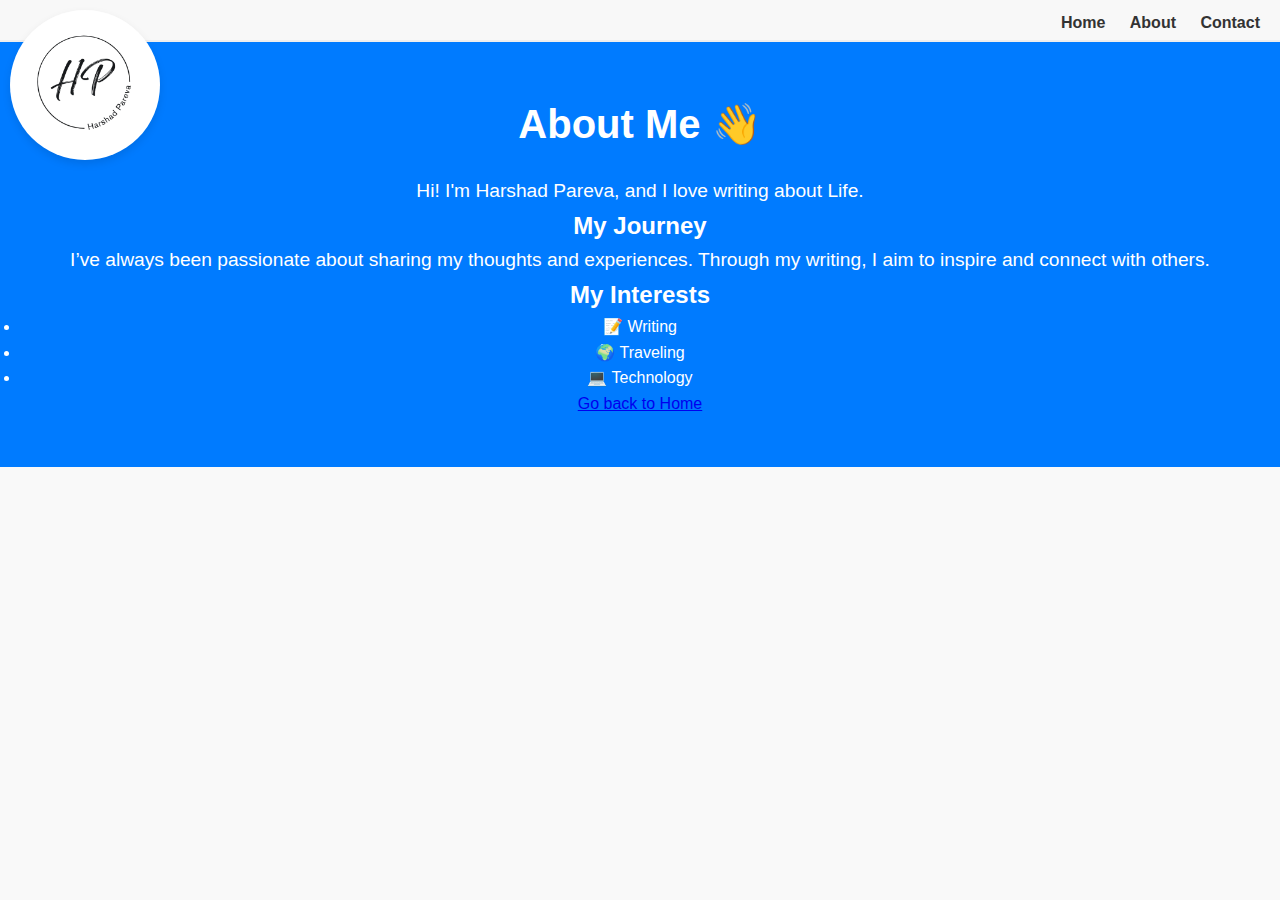
==== about.html @ 9d4d2bc4 "Update about.html" ====
<!DOCTYPE html>
<html lang="en">
<head>
    <meta charset="UTF-8">
    <meta name="viewport" content="width=device-width, initial-scale=1.0">
    <title>About Me - Harshad Pareva</title>
    <link rel="stylesheet" href="css/styles.css"> <!-- Link to your CSS file -->
</head>
<body>
    <!-- Header Section with Logo and Navigation -->
    <header>
        <a href="index.html" class="logo">
            <img src="images/logo.png" alt="My Logo" width="150">
        </a>
        <nav class="nav-menu">
            <a href="index.html">Home</a>
            <a href="about.html">About</a>
            <a href="contact.html">Contact</a>
        </nav>
    </header>

    <!-- About Me Content -->
    <main class="main-content">
        <h1>About Me 👋</h1>
        <p>Hi! I'm Harshad Pareva, and I love writing about Life.</p>

        <section>
            <h2>My Journey</h2>
            <p>I’ve always been passionate about sharing my thoughts and experiences. Through my writing, I aim to inspire and connect with others.</p>
        </section>

        <section>
            <h2>My Interests</h2>
            <ul>
                <li>📝 Writing</li>
                <li>🌍 Traveling</li>
                <li>💻 Technology</li>
            </ul>
        </section>

        <!-- Back to Home Link -->
        <a href="index.html">Go back to Home</a>
    </main>
</body>
</html>
---- css/styles.css ----
/* Basic Reset */
* {
  margin: 0;
  padding: 0;
  box-sizing: border-box;
}

body {
  font-family: Arial, sans-serif;
  line-height: 1.6;
  color: #333;
  background-color: #f9f9f9;
}

/* Header */
header {
  display: flex;
  align-items: center;
  justify-content: space-between;
  padding: 20px;
  background: #f8f8f8;
  border-bottom: 2px solid #eee;
  position: relative;
}

.logo {
  position: absolute;
  top: 10px;
  left: 10px;
}

.logo img {
  border-radius: 50%; /* Makes the logo circular */
  box-shadow: 0 4px 8px rgba(0, 0, 0, 0.1); /* Adds a shadow */
}

/* Navigation Styles */
.nav-menu {
  position: absolute;
  top: 10px;
  right: 10px;
}

.nav-menu a {
  margin: 0 10px;
  text-decoration: none;
  color: #333;
  font-weight: bold;
}

.nav-menu a:hover {
  color: #007bff;
}

/* Main Content */
.main-content {
  text-align: center;
  padding: 50px 20px;
  background: #007bff;
  color: white;
}

.main-content h1 {
  font-size: 2.5rem;
  margin-bottom: 20px;
}

.main-content p {
  font-size: 1.2rem;
}

/* Latest Blogs */
.latest-blogs {
  max-width: 1200px;
  margin: 50px auto;
  padding: 0 20px;
  text-align: center;
}

.latest-blogs h2 {
  font-size: 2rem;
  margin-bottom: 30px;
}

.blog-container {
  display: grid;
  grid-template-columns: repeat(auto-fit, minmax(300px, 1fr));
  gap: 20px;
}

.blog-box {
  background: white;
  border: 1px solid #eee;
  border-radius: 8px;
  padding: 20px;
  box-shadow: 0 0 10px rgba(0,0,0,0.1);
}

.blog-box h3 {
  font-size: 1.5rem;
  margin-bottom: 10px;
}

.blog-box p {
  color: #666;
  margin-bottom: 15px;
}

.blog-box a {
  display: inline-block;
  padding: 10px 20px;
  background: #007bff;
  color: white;
  text-decoration: none;
  border-radius: 5px;
}

.blog-box a:hover {
  background: #0056b3;
}

/* Featured Section */
.featured {
  background: #f8f8f8;
  padding: 50px 20px;
  text-align: center;
}

.featured-content h2 {
  font-size: 2rem;
  margin-bottom: 20px;
}

.featured-content a {
  color: #007bff;
  text-decoration: none;
}

.featured-content a:hover {
  text-decoration: underline;
}

/* Footer */
footer {
  text-align: center;
  padding: 20px;
  background: #333;
  color: white;
}

.social-icons a {
  margin: 0 10px;
  color: white;
  text-decoration: none;
}

.social-icons a:hover {
  color: #007bff;
}

/* Dropdown Menu */
.nav-menu .menu-box {
  position: relative;
  display: flex;
  justify-content: flex-end;
  width: 100%;
}

.menu-btn {
  background: none;
  border: none;
  cursor: pointer;
  padding: 10px;
  position: relative;
  display: flex;
  flex-direction: column;
  justify-content: space-around;
  height: 25px;
  width: 30px;
}

.menu-btn .line {
  width: 30px;
  height: 4px;
  background-color: #333;
  border-radius: 5px;
}

.dropdown-menu {
  display: none;
  position: absolute;
  top: 40px;
  right: 0;
  background-color: #fff;
  box-shadow: 0 4px 8px rgba(0, 0, 0, 0.1);
  padding: 10px;
  border-radius: 5px;
}

.dropdown-menu a {
  display: block;
  color: #333;
  padding: 8px 10px;
  text-decoration: none;
  border-bottom: 1px solid #ddd;
}

.dropdown-menu a:hover {
  background-color: #f0f0f0;
}

.dropdown-menu.show {
  display: block;
}
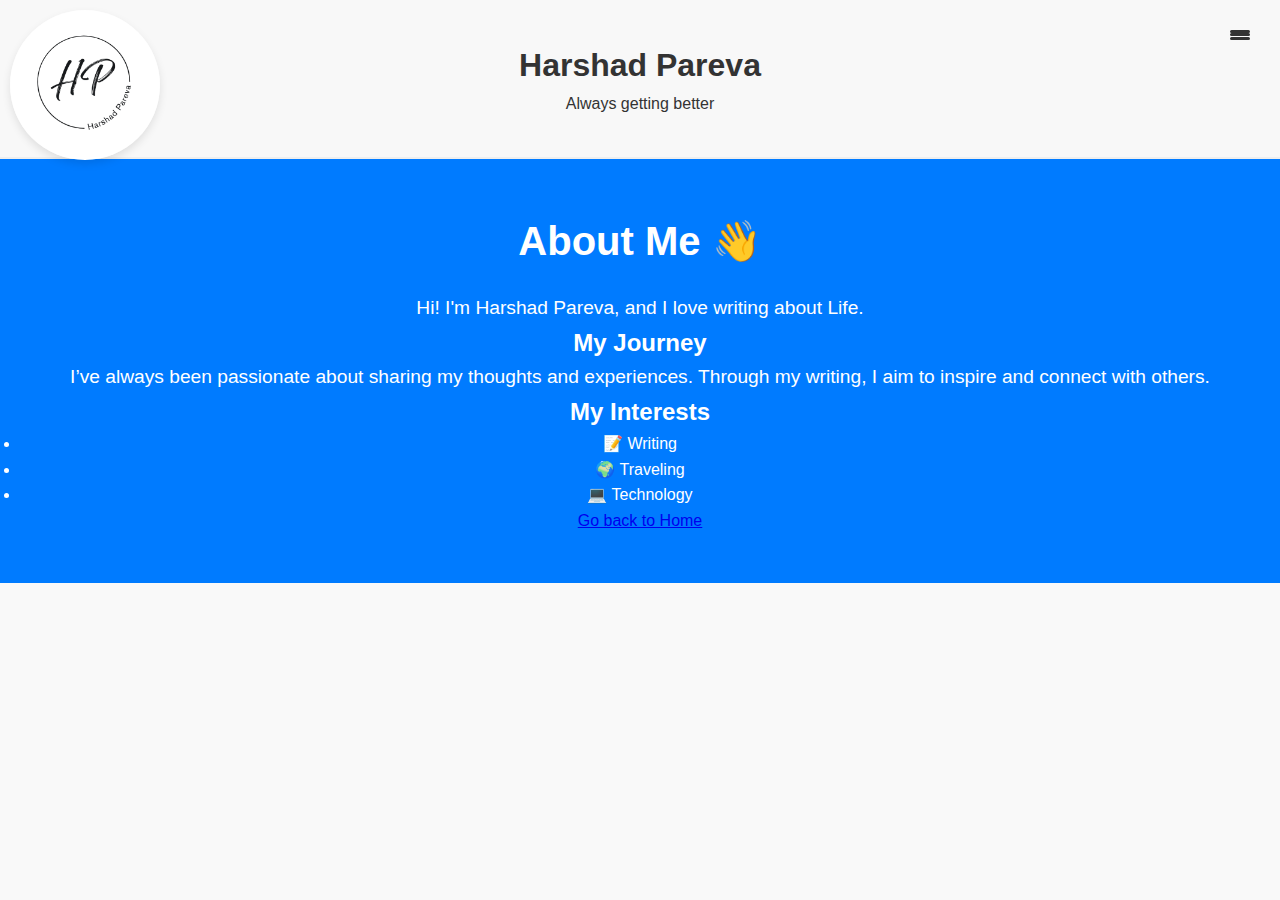
==== commit 699f1ccf: "Update about.html" ====
--- a/about.html
+++ b/about.html
@@ -8,17 +8,31 @@
 </head>
 <body>
     <!-- Header Section with Logo and Navigation -->
-    <header>
+   <header>
+    <div class="header-content">
         <a href="index.html" class="logo">
             <img src="images/logo.png" alt="My Logo" width="150">
         </a>
+        <!-- Menu Button and Dropdown -->
         <nav class="nav-menu">
-            <a href="index.html">Home</a>
-            <a href="about.html">About</a>
-            <a href="contact.html">Contact</a>
+            <div class="menu-box">
+                <button class="menu-btn">
+                    <span class="line"></span>
+                    <span class="line"></span>
+                    <span class="line"></span>
+                </button>
+                <div class="dropdown-menu">
+                    <a href="index.html">Home</a>
+                    <a href="blogs.html">Blogs</a>
+                    <a href="contact.html">Contact</a>
+                    <a href="about.html">About Me</a>
+                </div>
+            </div>
         </nav>
-    </header>
-
+        <h1>Harshad Pareva</h1>
+        <p>Always getting better</p>
+    </div>
+</header>
     <!-- About Me Content -->
     <main class="main-content">
         <h1>About Me 👋</h1>
--- a/css/styles.css
+++ b/css/styles.css
@@ -23,6 +23,13 @@
   position: relative;
 }
 
+.header-content {
+  max-width: 1200px;
+  margin: 0 auto;
+  text-align: center;
+  padding: 20px;
+}
+
 .logo {
   position: absolute;
   top: 10px;
@@ -49,112 +56,6 @@
 }
 
 .nav-menu a:hover {
-  color: #007bff;
-}
-
-/* Main Content */
-.main-content {
-  text-align: center;
-  padding: 50px 20px;
-  background: #007bff;
-  color: white;
-}
-
-.main-content h1 {
-  font-size: 2.5rem;
-  margin-bottom: 20px;
-}
-
-.main-content p {
-  font-size: 1.2rem;
-}
-
-/* Latest Blogs */
-.latest-blogs {
-  max-width: 1200px;
-  margin: 50px auto;
-  padding: 0 20px;
-  text-align: center;
-}
-
-.latest-blogs h2 {
-  font-size: 2rem;
-  margin-bottom: 30px;
-}
-
-.blog-container {
-  display: grid;
-  grid-template-columns: repeat(auto-fit, minmax(300px, 1fr));
-  gap: 20px;
-}
-
-.blog-box {
-  background: white;
-  border: 1px solid #eee;
-  border-radius: 8px;
-  padding: 20px;
-  box-shadow: 0 0 10px rgba(0,0,0,0.1);
-}
-
-.blog-box h3 {
-  font-size: 1.5rem;
-  margin-bottom: 10px;
-}
-
-.blog-box p {
-  color: #666;
-  margin-bottom: 15px;
-}
-
-.blog-box a {
-  display: inline-block;
-  padding: 10px 20px;
-  background: #007bff;
-  color: white;
-  text-decoration: none;
-  border-radius: 5px;
-}
-
-.blog-box a:hover {
-  background: #0056b3;
-}
-
-/* Featured Section */
-.featured {
-  background: #f8f8f8;
-  padding: 50px 20px;
-  text-align: center;
-}
-
-.featured-content h2 {
-  font-size: 2rem;
-  margin-bottom: 20px;
-}
-
-.featured-content a {
-  color: #007bff;
-  text-decoration: none;
-}
-
-.featured-content a:hover {
-  text-decoration: underline;
-}
-
-/* Footer */
-footer {
-  text-align: center;
-  padding: 20px;
-  background: #333;
-  color: white;
-}
-
-.social-icons a {
-  margin: 0 10px;
-  color: white;
-  text-decoration: none;
-}
-
-.social-icons a:hover {
   color: #007bff;
 }
 
@@ -212,3 +113,280 @@
 .dropdown-menu.show {
   display: block;
 }
+
+/* Main Content */
+.main-content {
+  text-align: center;
+  padding: 50px 20px;
+  background: #007bff;
+  color: white;
+}
+
+.main-content h1 {
+  font-size: 2.5rem;
+  margin-bottom: 20px;
+}
+
+.main-content p {
+  font-size: 1.2rem;
+}
+
+/* Latest Blogs */
+.latest-blogs {
+  max-width: 1200px;
+  margin: 50px auto;
+  padding: 0 20px;
+  text-align: center;
+}
+
+.latest-blogs h2 {
+  font-size: 2rem;
+  margin-bottom: 30px;
+}
+
+.blog-container {
+  display: grid;
+  grid-template-columns: repeat(auto-fit, minmax(300px, 1fr));
+  gap: 20px;
+}
+
+.blog-box {
+  background: white;
+  border: 1px solid #eee;
+  border-radius: 8px;
+  padding: 20px;
+  box-shadow: 0 0 10px rgba(0, 0, 0, 0.1);
+}
+
+.blog-box h3 {
+  font-size: 1.5rem;
+  margin-bottom: 10px;
+}
+
+.blog-box p {
+  color: #666;
+  margin-bottom: 15px;
+}
+
+.blog-box a {
+  display: inline-block;
+  padding: 10px 20px;
+  background: #007bff;
+  color: white;
+  text-decoration: none;
+  border-radius: 5px;
+}
+
+.blog-box a:hover {
+  background: #0056b3;
+}
+
+/* Featured Section */
+.featured {
+  background: #f8f8f8;
+  padding: 50px 20px;
+  text-align: center;
+}
+
+.featured-content h2 {
+  font-size: 2rem;
+  margin-bottom: 20px;
+}
+
+.featured-content a {
+  color: #007bff;
+  text-decoration: none;
+}
+
+.featured-content a:hover {
+  text-decoration: underline;
+}
+
+/* Footer */
+footer {
+  text-align: center;
+  padding: 20px;
+  background: #333;
+  color: white;
+}
+
+.social-icons a {
+  margin: 0 10px;
+  color: white;
+  text-decoration: none;
+}
+
+.social-icons a:hover {
+  color: #007bff;
+}
+/* Menu Button and Dropdown Styles */
+.nav-menu {
+    position: absolute;
+    top: 20px;
+    right: 20px;
+}
+
+.menu-box {
+    position: relative;
+}
+
+.menu-btn {
+    background: none;
+    border: none;
+    cursor: pointer;
+    padding: 10px;
+    display: flex;
+    flex-direction: column;
+    justify-content: space-around;
+    height: 30px;
+    width: 40px;
+}
+
+.menu-btn .line {
+    width: 100%;
+    height: 3px;
+    background-color: #333;
+    border-radius: 2px;
+}
+
+.dropdown-menu {
+    display: none;
+    position: absolute;
+    top: 40px;
+    right: 0;
+    background-color: #fff;
+    box-shadow: 0 4px 8px rgba(0, 0, 0, 0.1);
+    padding: 10px;
+    border-radius: 5px;
+    z-index: 1000; /* Ensure it appears above other content */
+}
+
+.dropdown-menu a {
+    display: block;
+    color: #333;
+    padding: 8px 10px;
+    text-decoration: none;
+    border-bottom: 1px solid #ddd;
+}
+
+.dropdown-menu a:hover {
+    background-color: #f0f0f0;
+}
+
+.dropdown-menu.show {
+    display: block;
+}
+/* Blogs Page Specific Styles */
+.latest-blogs {
+    max-width: 1200px;
+    margin: 50px auto;
+    padding: 0 20px;
+    text-align: center;
+}
+
+.latest-blogs h2 {
+    font-size: 2rem;
+    margin-bottom: 30px;
+}
+
+.blog-container {
+    display: grid;
+    grid-template-columns: repeat(auto-fit, minmax(300px, 1fr));
+    gap: 20px;
+}
+
+.blog-box {
+    background: white;
+    border: 1px solid #eee;
+    border-radius: 8px;
+    padding: 20px;
+    box-shadow: 0 0 10px rgba(0, 0, 0, 0.1);
+    transition: transform 0.3s ease;
+}
+
+.blog-box:hover {
+    transform: translateY(-5px); /* Adds a hover effect */
+}
+
+.blog-box h3 {
+    font-size: 1.5rem;
+    margin-bottom: 10px;
+}
+
+.blog-box p {
+    color: #666;
+    margin-bottom: 15px;
+}
+
+.blog-box a {
+    display: inline-block;
+    padding: 10px 20px;
+    background: #007bff;
+    color: white;
+    text-decoration: none;
+    border-radius: 5px;
+}
+
+.blog-box a:hover {
+    background: #0056b3;
+}
+/* Contact Form Styles */
+.contact-form {
+    max-width: 600px;
+    margin: 0 auto;
+    padding: 20px;
+    background: #fff;
+    border-radius: 8px;
+    box-shadow: 0 4px 8px rgba(0, 0, 0, 0.1);
+}
+
+.form-group {
+    margin-bottom: 20px;
+}
+
+.form-group label {
+    display: block;
+    font-weight: bold;
+    margin-bottom: 5px;
+}
+
+.form-group input,
+.form-group textarea {
+    width: 100%;
+    padding: 10px;
+    border: 1px solid #ddd;
+    border-radius: 5px;
+    font-size: 1rem;
+}
+
+.form-group textarea {
+    resize: vertical; /* Allow vertical resizing */
+    min-height: 150px;
+}
+
+.contact-form button {
+    display: block;
+    width: 100%;
+    padding: 10px;
+    background: #007bff;
+    color: white;
+    border: none;
+    border-radius: 5px;
+    font-size: 1rem;
+    cursor: pointer;
+}
+
+.contact-form button:hover {
+    background: #0056b3;
+}
+h1 {
+    text-align: center;
+    display: flex;
+    align-items: center;
+    justify-content: center;
+}
+
+h1 img {
+    margin-left: 10px; /* Space between text and icon */
+    width: 24px; /* Adjust size if needed */
+}
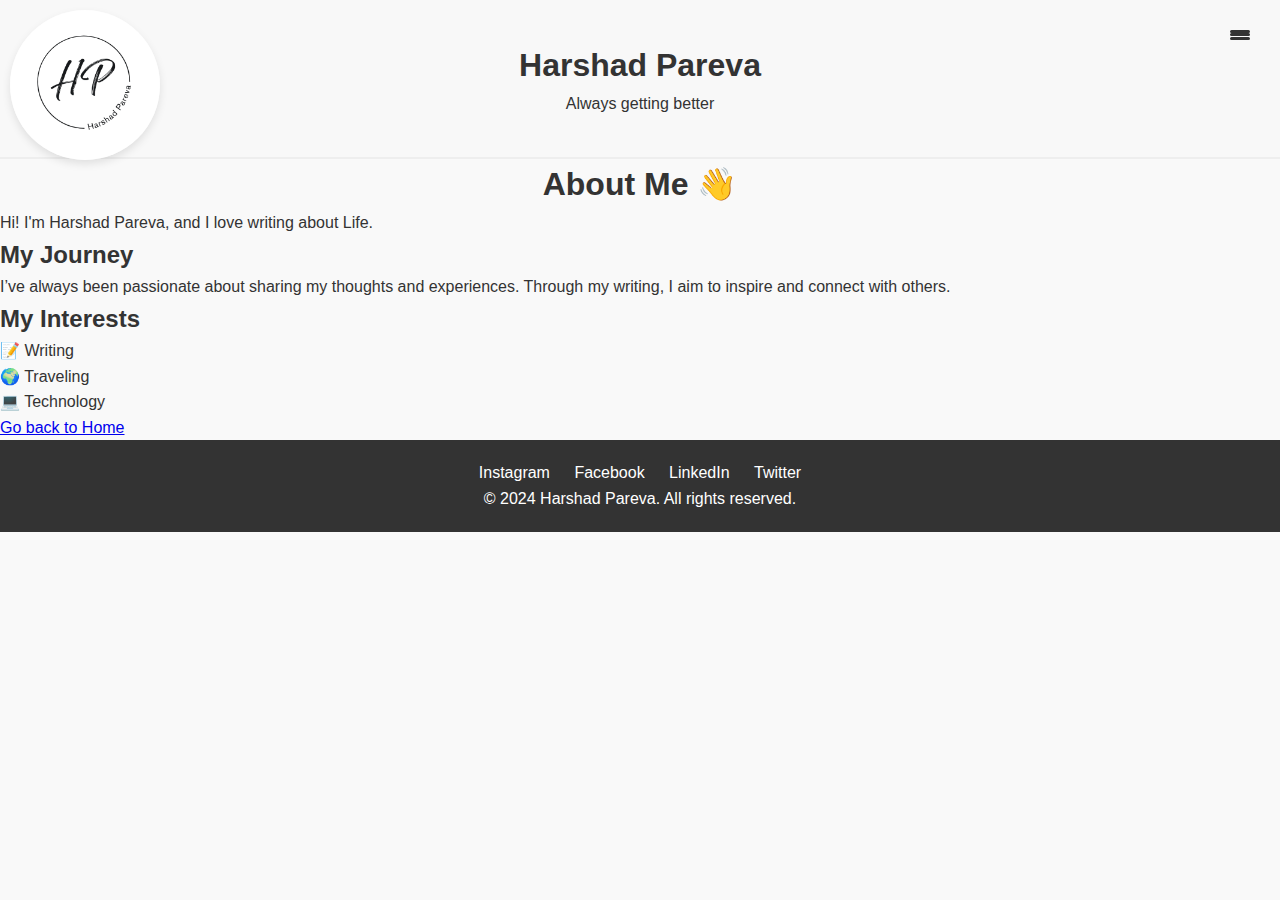
==== commit 78c94511: "Update about.html" ====
--- a/about.html
+++ b/about.html
@@ -4,37 +4,38 @@
     <meta charset="UTF-8">
     <meta name="viewport" content="width=device-width, initial-scale=1.0">
     <title>About Me - Harshad Pareva</title>
-    <link rel="stylesheet" href="css/styles.css"> <!-- Link to your CSS file -->
+    <link rel="stylesheet" href="css/styles.css">
 </head>
 <body>
-    <!-- Header Section with Logo and Navigation -->
-   <header>
-    <div class="header-content">
-        <a href="index.html" class="logo">
-            <img src="images/logo.png" alt="My Logo" width="150">
-        </a>
-        <!-- Menu Button and Dropdown -->
-        <nav class="nav-menu">
-            <div class="menu-box">
-                <button class="menu-btn">
-                    <span class="line"></span>
-                    <span class="line"></span>
-                    <span class="line"></span>
-                </button>
-                <div class="dropdown-menu">
-                    <a href="index.html">Home</a>
-                    <a href="blogs.html">Blogs</a>
-                    <a href="contact.html">Contact</a>
-                    <a href="about.html">About Me</a>
+    <!-- Header Section -->
+    <header>
+        <div class="header-content">
+            <a href="index.html" class="logo">
+                <img src="images/logo.png" alt="My Logo" width="150">
+            </a>
+            <!-- Menu Button and Dropdown -->
+            <nav class="nav-menu">
+                <div class="menu-box">
+                    <button class="menu-btn">
+                        <span class="line"></span>
+                        <span class="line"></span>
+                        <span class="line"></span>
+                    </button>
+                    <div class="dropdown-menu">
+                        <a href="index.html">Home</a>
+                        <a href="blogs.html">Blogs</a>
+                        <a href="contact.html">Contact</a>
+                        <a href="about.html">About Me</a>
+                    </div>
                 </div>
-            </div>
-        </nav>
-        <h1>Harshad Pareva</h1>
-        <p>Always getting better</p>
-    </div>
-</header>
-    <!-- About Me Content -->
-    <main class="main-content">
+            </nav>
+            <h1>Harshad Pareva</h1>
+            <p>Always getting better</p>
+        </div>
+    </header>
+
+    <!-- Main Content -->
+    <main>
         <h1>About Me 👋</h1>
         <p>Hi! I'm Harshad Pareva, and I love writing about Life.</p>
 
@@ -55,5 +56,33 @@
         <!-- Back to Home Link -->
         <a href="index.html">Go back to Home</a>
     </main>
+
+    <!-- Footer -->
+    <footer>
+        <div class="social-icons">
+            <a href="#">Instagram</a>
+            <a href="#">Facebook</a>
+            <a href="#">LinkedIn</a>
+            <a href="#">Twitter</a>
+        </div>
+        <p>© 2024 Harshad Pareva. All rights reserved.</p>
+    </footer>
+
+    <!-- JavaScript for Dropdown Menu -->
+    <script>
+        const menuBtn = document.querySelector('.menu-btn');
+        const dropdownMenu = document.querySelector('.dropdown-menu');
+
+        menuBtn.addEventListener('click', () => {
+            dropdownMenu.classList.toggle('show');
+        });
+
+        // Optional: Close dropdown when clicking outside
+        document.addEventListener('click', (event) => {
+            if (!event.target.closest('.menu-box')) {
+                dropdownMenu.classList.remove('show');
+            }
+        });
+    </script>
 </body>
 </html>
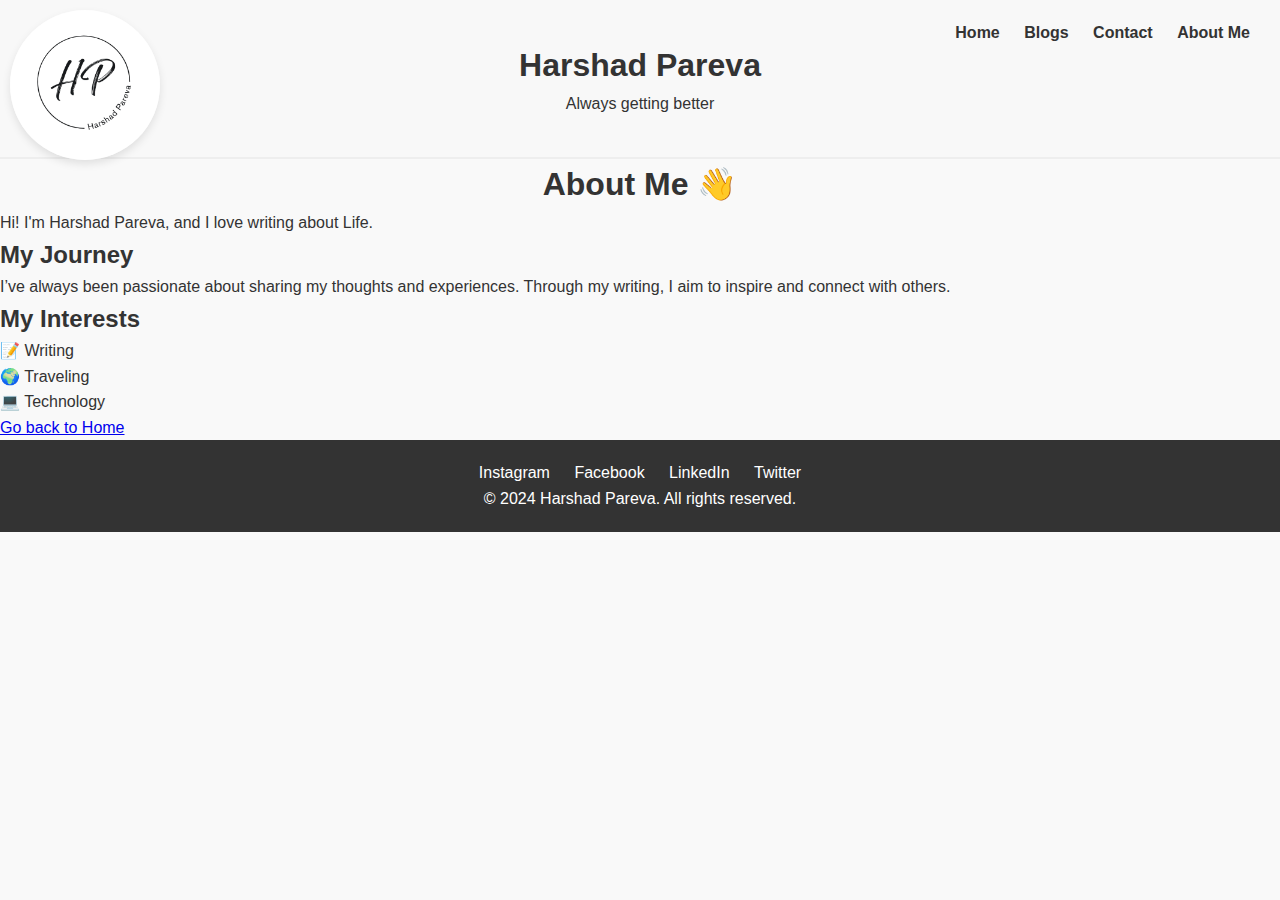
==== commit b68de34d: "Update about.html" ====
--- a/about.html
+++ b/about.html
@@ -14,20 +14,11 @@
                 <img src="images/logo.png" alt="My Logo" width="150">
             </a>
             <!-- Menu Button and Dropdown -->
-            <nav class="nav-menu">
-                <div class="menu-box">
-                    <button class="menu-btn">
-                        <span class="line"></span>
-                        <span class="line"></span>
-                        <span class="line"></span>
-                    </button>
-                    <div class="dropdown-menu">
-                        <a href="index.html">Home</a>
-                        <a href="blogs.html">Blogs</a>
-                        <a href="contact.html">Contact</a>
-                        <a href="about.html">About Me</a>
-                    </div>
-                </div>
+             <nav class="nav-menu">
+                <a href="index.html">Home</a>
+                <a href="blogs.html">Blogs</a>
+                <a href="contact.html">Contact</a>
+                <a href="about.html">About Me</a>
             </nav>
             <h1>Harshad Pareva</h1>
             <p>Always getting better</p>
--- a/css/styles.css
+++ b/css/styles.css
@@ -221,172 +221,545 @@
 }
 /* Menu Button and Dropdown Styles */
 .nav-menu {
-    position: absolute;
-    top: 20px;
-    right: 20px;
+  position: absolute;
+  top: 20px;
+  right: 20px;
 }
 
 .menu-box {
-    position: relative;
+  position: relative;
 }
 
 .menu-btn {
-    background: none;
-    border: none;
-    cursor: pointer;
-    padding: 10px;
-    display: flex;
-    flex-direction: column;
-    justify-content: space-around;
-    height: 30px;
-    width: 40px;
+  background: none;
+  border: none;
+  cursor: pointer;
+  padding: 10px;
+  display: flex;
+  flex-direction: column;
+  justify-content: space-around;
+  height: 30px;
+  width: 40px;
 }
 
 .menu-btn .line {
-    width: 100%;
-    height: 3px;
-    background-color: #333;
-    border-radius: 2px;
+  width: 100%;
+  height: 3px;
+  background-color: #333;
+  border-radius: 2px;
 }
 
 .dropdown-menu {
-    display: none;
-    position: absolute;
-    top: 40px;
-    right: 0;
-    background-color: #fff;
-    box-shadow: 0 4px 8px rgba(0, 0, 0, 0.1);
-    padding: 10px;
-    border-radius: 5px;
-    z-index: 1000; /* Ensure it appears above other content */
+  display: none;
+  position: absolute;
+  top: 40px;
+  right: 0;
+  background-color: #fff;
+  box-shadow: 0 4px 8px rgba(0, 0, 0, 0.1);
+  padding: 10px;
+  border-radius: 5px;
+  z-index: 1000; /* Ensure it appears above other content */
 }
 
 .dropdown-menu a {
-    display: block;
-    color: #333;
-    padding: 8px 10px;
-    text-decoration: none;
-    border-bottom: 1px solid #ddd;
+  display: block;
+  color: #333;
+  padding: 8px 10px;
+  text-decoration: none;
+  border-bottom: 1px solid #ddd;
 }
 
 .dropdown-menu a:hover {
-    background-color: #f0f0f0;
+  background-color: #f0f0f0;
 }
 
 .dropdown-menu.show {
-    display: block;
+  display: block;
 }
 /* Blogs Page Specific Styles */
 .latest-blogs {
-    max-width: 1200px;
-    margin: 50px auto;
-    padding: 0 20px;
-    text-align: center;
+  max-width: 1200px;
+  margin: 50px auto;
+  padding: 0 20px;
+  text-align: center;
 }
 
 .latest-blogs h2 {
-    font-size: 2rem;
-    margin-bottom: 30px;
+  font-size: 2rem;
+  margin-bottom: 30px;
 }
 
 .blog-container {
-    display: grid;
-    grid-template-columns: repeat(auto-fit, minmax(300px, 1fr));
-    gap: 20px;
+  display: grid;
+  grid-template-columns: repeat(auto-fit, minmax(300px, 1fr));
+  gap: 20px;
 }
 
 .blog-box {
-    background: white;
-    border: 1px solid #eee;
-    border-radius: 8px;
-    padding: 20px;
-    box-shadow: 0 0 10px rgba(0, 0, 0, 0.1);
-    transition: transform 0.3s ease;
+  background: white;
+  border: 1px solid #eee;
+  border-radius: 8px;
+  padding: 20px;
+  box-shadow: 0 0 10px rgba(0, 0, 0, 0.1);
+  transition: transform 0.3s ease;
 }
 
 .blog-box:hover {
-    transform: translateY(-5px); /* Adds a hover effect */
+  transform: translateY(-5px); /* Adds a hover effect */
 }
 
 .blog-box h3 {
-    font-size: 1.5rem;
-    margin-bottom: 10px;
+  font-size: 1.5rem;
+  margin-bottom: 10px;
 }
 
 .blog-box p {
-    color: #666;
-    margin-bottom: 15px;
+  color: #666;
+  margin-bottom: 15px;
 }
 
 .blog-box a {
-    display: inline-block;
-    padding: 10px 20px;
-    background: #007bff;
-    color: white;
-    text-decoration: none;
-    border-radius: 5px;
+  display: inline-block;
+  padding: 10px 20px;
+  background: #007bff;
+  color: white;
+  text-decoration: none;
+  border-radius: 5px;
 }
 
 .blog-box a:hover {
-    background: #0056b3;
+  background: #0056b3;
 }
 /* Contact Form Styles */
 .contact-form {
-    max-width: 600px;
-    margin: 0 auto;
-    padding: 20px;
-    background: #fff;
-    border-radius: 8px;
-    box-shadow: 0 4px 8px rgba(0, 0, 0, 0.1);
+  max-width: 600px;
+  margin: 0 auto;
+  padding: 20px;
+  background: #fff;
+  border-radius: 8px;
+  box-shadow: 0 4px 8px rgba(0, 0, 0, 0.1);
 }
 
 .form-group {
-    margin-bottom: 20px;
+  margin-bottom: 20px;
 }
 
 .form-group label {
-    display: block;
-    font-weight: bold;
-    margin-bottom: 5px;
+  display: block;
+  font-weight: bold;
+  margin-bottom: 5px;
 }
 
 .form-group input,
 .form-group textarea {
-    width: 100%;
-    padding: 10px;
-    border: 1px solid #ddd;
-    border-radius: 5px;
-    font-size: 1rem;
+  width: 100%;
+  padding: 10px;
+  border: 1px solid #ddd;
+  border-radius: 5px;
+  font-size: 1rem;
 }
 
 .form-group textarea {
-    resize: vertical; /* Allow vertical resizing */
-    min-height: 150px;
+  resize: vertical; /* Allow vertical resizing */
+  min-height: 150px;
 }
 
 .contact-form button {
-    display: block;
-    width: 100%;
-    padding: 10px;
-    background: #007bff;
-    color: white;
-    border: none;
-    border-radius: 5px;
-    font-size: 1rem;
-    cursor: pointer;
+  display: block;
+  width: 100%;
+  padding: 10px;
+  background: #007bff;
+  color: white;
+  border: none;
+  border-radius: 5px;
+  font-size: 1rem;
+  cursor: pointer;
 }
 
 .contact-form button:hover {
-    background: #0056b3;
+  background: #0056b3;
 }
 h1 {
-    text-align: center;
-    display: flex;
-    align-items: center;
-    justify-content: center;
+  text-align: center;
+  display: flex;
+  align-items: center;
+  justify-content: center;
 }
 
 h1 img {
-    margin-left: 10px; /* Space between text and icon */
-    width: 24px; /* Adjust size if needed */
-}
+  margin-left: 10px; /* Space between text and icon */
+  width: 24px; /* Adjust size if needed */
+}
+/* Blog Page Styles */
+.blog-content {
+  max-width: 800px;
+  margin: 0 auto;
+  padding: 20px;
+}
+
+.blog-content h1 {
+  font-size: 2.5rem;
+  margin-bottom: 10px;
+}
+
+.blog-date {
+  color: #666;
+  font-size: 0.9rem;
+  margin-bottom: 20px;
+}
+
+.blog-content article {
+  line-height: 1.8;
+}
+
+.blog-content h2 {
+  font-size: 1.8rem;
+  margin-top: 30px;
+  margin-bottom: 10px;
+}
+
+.blog-content ul {
+  list-style-type: disc;
+  margin-left: 20px;
+  margin-bottom: 20px;
+}
+
+.blog-content ul li {
+  margin-bottom: 10px;
+}
+
+.back-to-blogs {
+  display: inline-block;
+  margin-top: 30px;
+  color: #007bff;
+  text-decoration: none;
+  font-weight: bold;
+}
+
+.back-to-blogs:hover {
+  text-decoration: underline;
+}
+/* Search Bar Styles */
+.search-container {
+  max-width: 600px;
+  margin: 20px auto;
+  padding: 0 20px;
+}
+
+#search-input {
+  width: 100%;
+  padding: 12px;
+  border: 1px solid #ddd;
+  border-radius: 25px;
+  font-size: 1rem;
+  outline: none;
+  box-shadow: 0 2px 4px rgba(0, 0, 0, 0.1);
+}
+
+#search-input:focus {
+  border-color: #007bff;
+  box-shadow: 0 2px 8px rgba(0, 123, 255, 0.3);
+}
+/* No Results Message */
+.no-results {
+  text-align: center;
+  color: #666;
+  margin-top: 20px;
+  font-style: italic;
+}
+/* Contact Page Styles */
+.contact-main {
+  max-width: 800px;
+  margin: 0 auto;
+  padding: 20px;
+  text-align: center;
+}
+
+.contact-main h1 {
+  font-size: 2.5rem;
+  margin-bottom: 10px;
+  color: #333;
+}
+
+.contact-main p {
+  font-size: 1.2rem;
+  color: #666;
+  margin-bottom: 30px;
+}
+
+.contact-form {
+  background: #fff;
+  padding: 20px;
+  border-radius: 10px;
+  box-shadow: 0 4px 8px rgba(0, 0, 0, 0.1);
+  text-align: left;
+}
+
+.form-group {
+  margin-bottom: 20px;
+}
+
+.form-group label {
+  display: block;
+  font-weight: bold;
+  margin-bottom: 5px;
+  color: #333;
+}
+
+.form-group input,
+.form-group textarea {
+  width: 100%;
+  padding: 10px;
+  border: 1px solid #ddd;
+  border-radius: 5px;
+  font-size: 1rem;
+  outline: none;
+}
+
+.form-group textarea {
+  resize: vertical;
+  min-height: 150px;
+}
+
+.contact-form button {
+  display: block;
+  width: 100%;
+  padding: 12px;
+  background: #007bff;
+  color: white;
+  border: none;
+  border-radius: 5px;
+  font-size: 1rem;
+  cursor: pointer;
+}
+
+.contact-form button:hover {
+  background: #0056b3;
+}
+
+/* Form Message Styles */
+.form-message {
+  margin-top: 20px;
+  padding: 10px;
+  border-radius: 5px;
+  text-align: center;
+  font-weight: bold;
+}
+
+.form-message.success {
+  background: #d4edda;
+  color: #155724;
+}
+
+.form-message.error {
+  background: #f8d7da;
+  color: #721c24;
+}
+/* General Styles */
+body {
+  font-family: 'Poppins', sans-serif;
+  margin: 0;
+  padding: 0;
+  color: #333;
+  line-height: 1.6;
+}
+
+/* Hero Section with Background Image */
+.hero-section {
+  background-image: url('images/contact-bg.jpg'); /* Add your image here */
+  background-size: cover;
+  background-position: center;
+  height: 400px;
+  display: flex;
+  align-items: center;
+  justify-content: center;
+  text-align: center;
+  color: white;
+}
+
+.hero-content h1 {
+  font-size: 3rem;
+  margin-bottom: 10px;
+  font-weight: 600;
+}
+
+.hero-content p {
+  font-size: 1.2rem;
+  margin-bottom: 20px;
+}
+
+/* Contact Form Section */
+.contact-main {
+  padding: 50px 20px;
+  background: #f9f9f9;
+}
+
+.contact-form-container {
+  max-width: 600px;
+  margin: 0 auto;
+  background: white;
+  padding: 30px;
+  border-radius: 10px;
+  box-shadow: 0 4px 8px rgba(0, 0, 0, 0.1);
+}
+
+.contact-form-container h2 {
+  font-size: 2rem;
+  margin-bottom: 20px;
+  color: #333;
+  text-align: center;
+}
+
+.form-group {
+  margin-bottom: 20px;
+}
+
+.form-group input,
+.form-group textarea {
+  width: 100%;
+  padding: 12px;
+  border: 1px solid #ddd;
+  border-radius: 5px;
+  font-size: 1rem;
+  outline: none;
+  font-family: 'Poppins', sans-serif;
+}
+
+.form-group textarea {
+  resize: vertical;
+  min-height: 150px;
+}
+
+.contact-form button {
+  display: block;
+  width: 100%;
+  padding: 12px;
+  background: #007bff;
+  color: white;
+  border: none;
+  border-radius: 5px;
+  font-size: 1rem;
+  cursor: pointer;
+  font-family: 'Poppins', sans-serif;
+}
+
+.contact-form button:hover {
+  background: #0056b3;
+}
+
+/* Form Message Styles */
+.form-message {
+  margin-top: 20px;
+  padding: 10px;
+  border-radius: 5px;
+  text-align: center;
+  font-weight: bold;
+}
+
+.form-message.success {
+  background: #d4edda;
+  color: #155724;
+}
+
+.form-message.error {
+  background: #f8d7da;
+  color: #721c24;
+}
+/* Contact Page Styles */
+.contact-content {
+  max-width: 1200px;
+  margin: 50px auto;
+  padding: 0 20px;
+  display: flex;
+  flex-wrap: wrap;
+  gap: 40px;
+}
+
+.contact-form, .contact-info {
+  flex: 1;
+  min-width: 300px;
+}
+
+.contact-form h2, .contact-info h2 {
+  font-size: 2rem;
+  margin-bottom: 20px;
+  color: #007bff;
+}
+
+.form-group {
+  margin-bottom: 20px;
+}
+
+.form-group label {
+  display: block;
+  font-weight: bold;
+  margin-bottom: 5px;
+}
+
+.form-group input, .form-group textarea {
+  width: 100%;
+  padding: 10px;
+  border: 1px solid #ddd;
+  border-radius: 5px;
+  font-size: 1rem;
+}
+
+.form-group textarea {
+  resize: vertical;
+  min-height: 150px;
+}
+
+button[type="submit"] {
+  background: #007bff;
+  color: white;
+  padding: 10px 20px;
+  border: none;
+  border-radius: 5px;
+  cursor: pointer;
+  font-size: 1rem;
+}
+
+button[type="submit"]:hover {
+  background: #0056b3;
+}
+
+.contact-info ul {
+  list-style: none;
+  padding: 0;
+}
+
+.contact-info ul li {
+  margin-bottom: 10px;
+}
+
+.contact-info ul li a {
+  color: #007bff;
+  text-decoration: none;
+}
+
+.contact-info ul li a:hover {
+  text-decoration: underline;
+}
+/* Map Styles */
+.map {
+  margin-top: 20px;
+  border-radius: 10px;
+  overflow: hidden;
+  box-shadow: 0 0 10px rgba(0, 0, 0, 0.1);
+}
+
+.map iframe {
+  width: 100%;
+  height: 300px;
+  border: 0;
+}
+.map iframe {
+  width: 100%;
+  height: 300px; /* Default height */
+}
+
+@media (max-width: 768px) {
+  .map iframe {
+      height: 200px; /* Smaller height for mobile */
+  }
+}
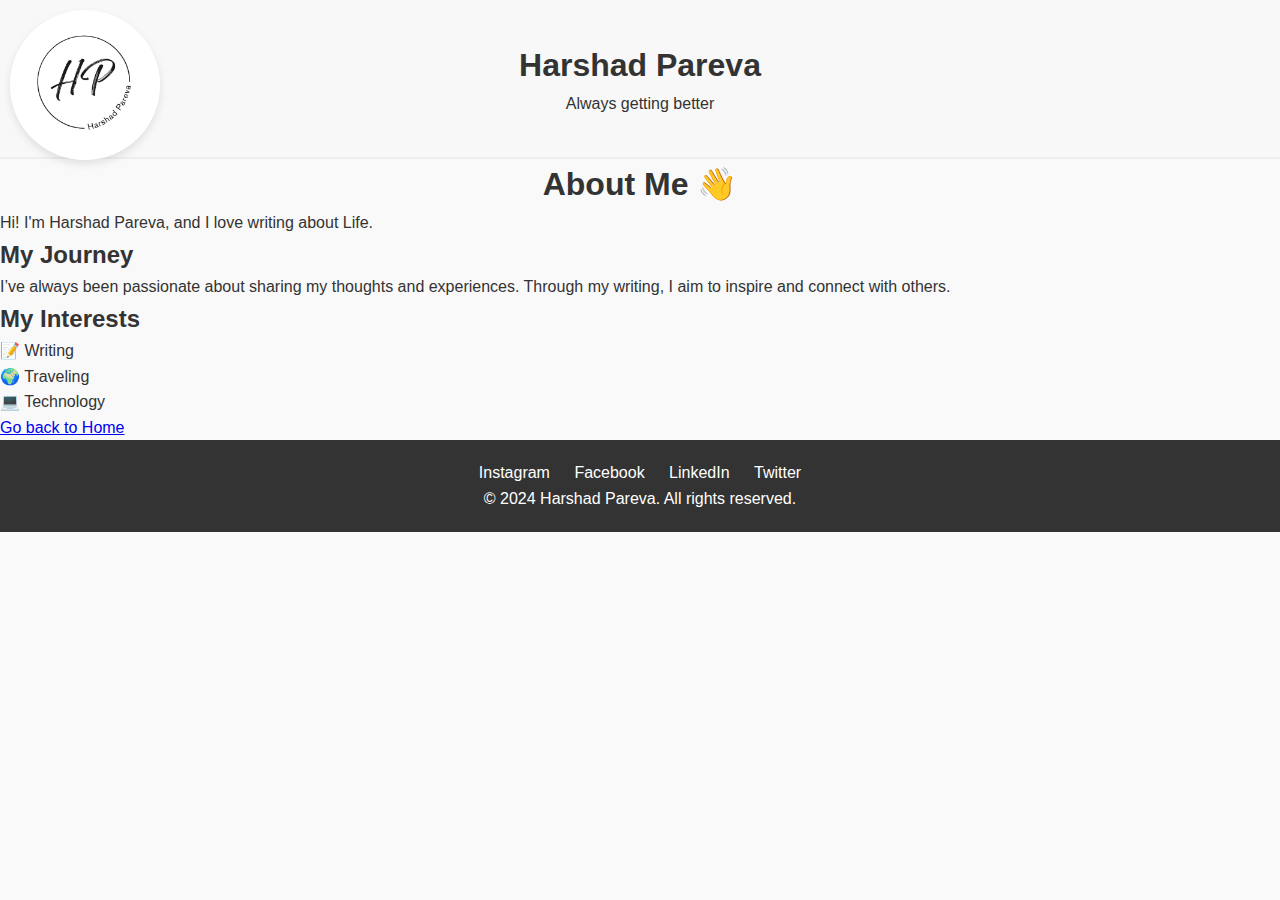
==== commit 40785dce: "Update about.html" ====
--- a/about.html
+++ b/about.html
@@ -10,19 +10,25 @@
     <!-- Header Section -->
     <header>
         <div class="header-content">
-            <a href="index.html" class="logo">
-                <img src="images/logo.png" alt="My Logo" width="150">
-            </a>
-            <!-- Menu Button and Dropdown -->
-             <nav class="nav-menu">
+        <a href="index.html" class="logo">
+            <img src="images/logo.png" alt="My Blog Logo" width="150">
+        </a>
+        <nav class="nav-menu">
+            <button class="menu-btn">
+                <span class="line"></span>
+                <span class="line"></span>
+                <span class="line"></span>
+            </button>
+            <div class="dropdown-menu">
                 <a href="index.html">Home</a>
                 <a href="blogs.html">Blogs</a>
                 <a href="contact.html">Contact</a>
                 <a href="about.html">About Me</a>
-            </nav>
-            <h1>Harshad Pareva</h1>
-            <p>Always getting better</p>
-        </div>
+            </div>
+        </nav>
+        <h1>Harshad Pareva</h1>
+        <p>Always getting better</p>
+    </div>
     </header>
 
     <!-- Main Content -->
@@ -75,5 +81,20 @@
             }
         });
     </script>
+    <script>
+    const menuBtn = document.querySelector('.menu-btn');
+    const dropdownMenu = document.querySelector('.dropdown-menu');
+
+    menuBtn.addEventListener('click', () => {
+        dropdownMenu.classList.toggle('show');
+    });
+
+    // Close menu when clicking outside
+    document.addEventListener('click', (e) => {
+        if (!e.target.closest('.nav-menu')) {
+            dropdownMenu.classList.remove('show');
+        }
+    });
+</script>
 </body>
 </html>
--- a/css/styles.css
+++ b/css/styles.css
@@ -763,3 +763,96 @@
       height: 200px; /* Smaller height for mobile */
   }
 }
+/* Mobile Styles */
+@media (max-width: 768px) {
+    /* Header */
+    .header-content {
+        flex-direction: column;
+        text-align: center;
+    }
+
+    .logo {
+        position: static;
+        margin-bottom: 10px;
+    }
+
+    .nav-menu {
+        position: static;
+        margin-top: 10px;
+    }
+
+    /* Main Content */
+    .main-content {
+        padding: 20px;
+    }
+
+    .main-content h1 {
+        font-size: 2rem;
+    }
+
+    .main-content p {
+        font-size: 1rem;
+    }
+
+    /* Blog Grid */
+    .blog-container {
+        grid-template-columns: 1fr; /* Stack blog boxes vertically */
+    }
+
+    /* Footer */
+    .social-icons {
+        flex-direction: column;
+    }
+
+    .social-icons a {
+        margin: 5px 0;
+    }
+}
+/* Mobile Menu */
+.menu-btn {
+    display: none; /* Hide by default */
+    background: none;
+    border: none;
+    cursor: pointer;
+}
+
+.line {
+    display: block;
+    width: 25px;
+    height: 3px;
+    background: #333;
+    margin: 5px 0;
+}
+
+.dropdown-menu {
+    display: flex;
+    flex-direction: column;
+    background: #f8f8f8;
+    position: absolute;
+    top: 60px;
+    right: 10px;
+    border: 1px solid #ddd;
+    border-radius: 5px;
+    box-shadow: 0 0 10px rgba(0, 0, 0, 0.1);
+    display: none; /* Hide by default */
+}
+
+.dropdown-menu a {
+    padding: 10px;
+    text-align: center;
+}
+
+/* Show menu on mobile */
+@media (max-width: 768px) {
+    .menu-btn {
+        display: block;
+    }
+
+    .nav-menu a {
+        display: none; /* Hide regular menu links */
+    }
+
+    .dropdown-menu.show {
+        display: flex; /* Show dropdown menu */
+    }
+}
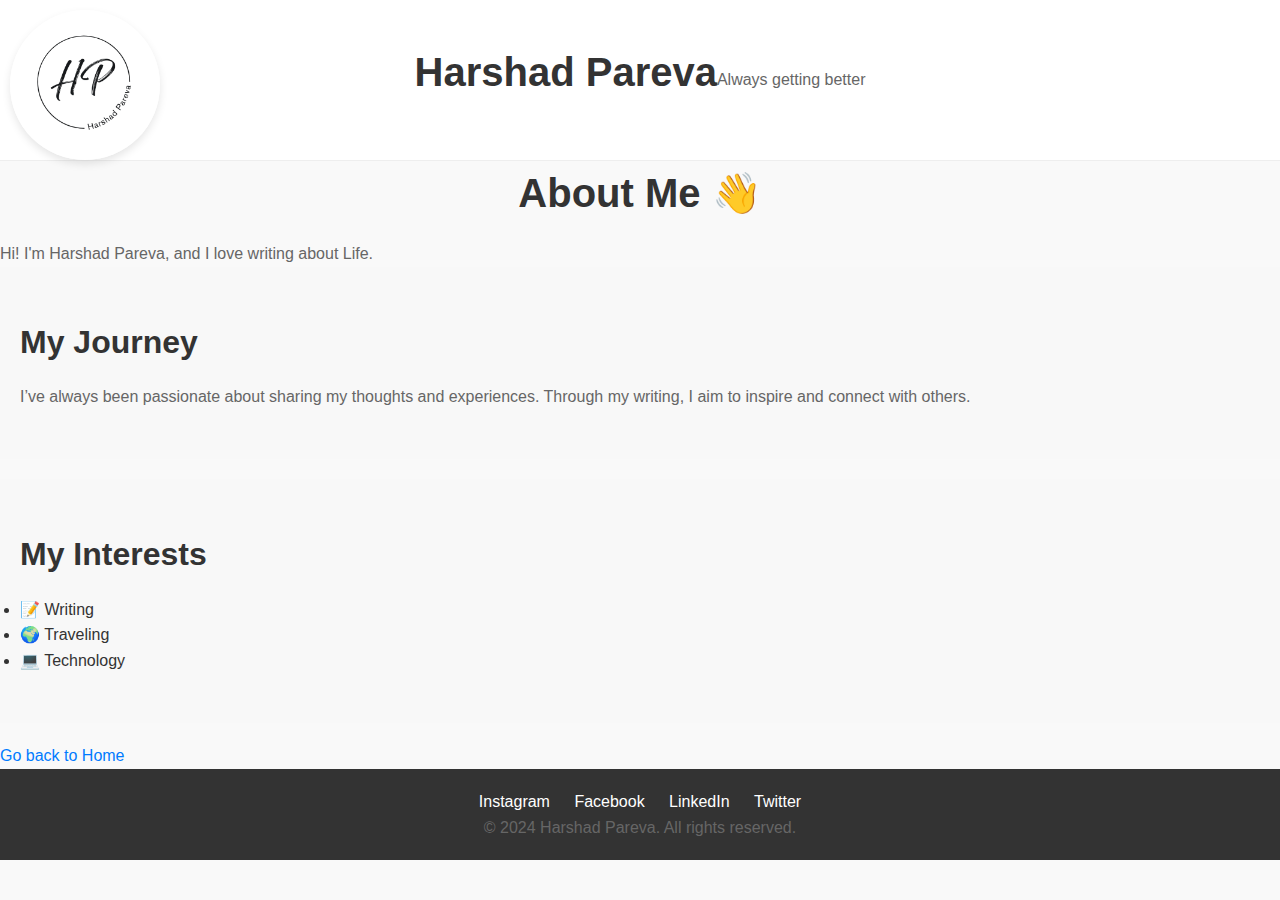
==== commit d8bf45ce: "Update about.html" ====
--- a/about.html
+++ b/about.html
@@ -9,7 +9,7 @@
 <body>
     <!-- Header Section -->
     <header>
-        <div class="header-content">
+        <div class="container header-content">
         <a href="index.html" class="logo">
             <img src="images/logo.png" alt="My Blog Logo" width="150">
         </a>
--- a/css/styles.css
+++ b/css/styles.css
@@ -856,3 +856,154 @@
         display: flex; /* Show dropdown menu */
     }
 }
+/* Quotes Carousel */
+.quotes-carousel {
+    max-width: 1200px;
+    margin: 50px auto;
+    padding: 0 20px;
+    text-align: center;
+}
+
+.carousel-container {
+    position: relative;
+    overflow: hidden;
+    border: 1px solid #ddd;
+    border-radius: 10px;
+    padding: 20px;
+    background: #f8f8f8;
+}
+
+.carousel-slide {
+    display: flex;
+    transition: transform 0.5s ease-in-out;
+}
+
+.quote {
+    min-width: 100%;
+    box-sizing: border-box;
+    padding: 20px;
+    font-size: 1.2rem;
+    font-style: italic;
+    color: #333;
+}
+
+.carousel-dots {
+    display: flex;
+    justify-content: center;
+    margin-top: 20px;
+}
+
+.dot {
+    cursor: pointer;
+    height: 10px;
+    width: 10px;
+    margin: 0 5px;
+    background-color: #bbb;
+    border-radius: 50%;
+    display: inline-block;
+    transition: background-color 0.3s ease;
+}
+
+.dot.active {
+    background-color: #007bff;
+}
+@import url('https://fonts.googleapis.com/css2?family=Poppins:wght@400;600;700&family=Open+Sans:wght@400;600&display=swap');
+
+body {
+    font-family: 'Open Sans', sans-serif;
+    line-height: 1.6;
+    color: #333;
+}
+
+h1, h2, h3, h4, h5, h6 {
+    font-family: 'Poppins', sans-serif;
+    font-weight: 700;
+    margin-bottom: 1rem;
+}
+
+h1 {
+    font-size: 2.5rem;
+}
+
+h2 {
+    font-size: 2rem;
+}
+
+h3 {
+    font-size: 1.75rem;
+}
+
+p {
+    font-size: 1rem;
+    color: #666;
+}
+/* Header */
+header {
+    background: #fff;
+    padding: 20px;
+    border-bottom: 1px solid #eee;
+}
+
+/* Buttons */
+button, .btn {
+    background: #007bff;
+    color: white;
+    padding: 10px 20px;
+    border: none;
+    border-radius: 5px;
+    cursor: pointer;
+    font-size: 1rem;
+}
+
+button:hover, .btn:hover {
+    background: #0056b3;
+}
+
+/* Links */
+a {
+    color: #007bff;
+    text-decoration: none;
+}
+
+a:hover {
+    text-decoration: underline;
+}
+
+/* Sections */
+section {
+    padding: 50px 20px;
+    background: #f8f8f8;
+    margin-bottom: 20px;
+}
+/* General Spacing */
+body {
+    margin: 0;
+    padding: 0;
+}
+
+.container {
+    max-width: 1200px;
+    margin: 0 auto;
+    padding: 0 20px;
+}
+
+/* Header */
+.header-content {
+    display: flex;
+    justify-content: space-between;
+    align-items: center;
+    padding: 20px 0;
+}
+
+/* Main Content */
+.main-content {
+    padding: 50px 0;
+}
+
+/* Footer */
+footer {
+    text-align: center;
+    padding: 20px;
+    background: #333;
+    color: white;
+}
